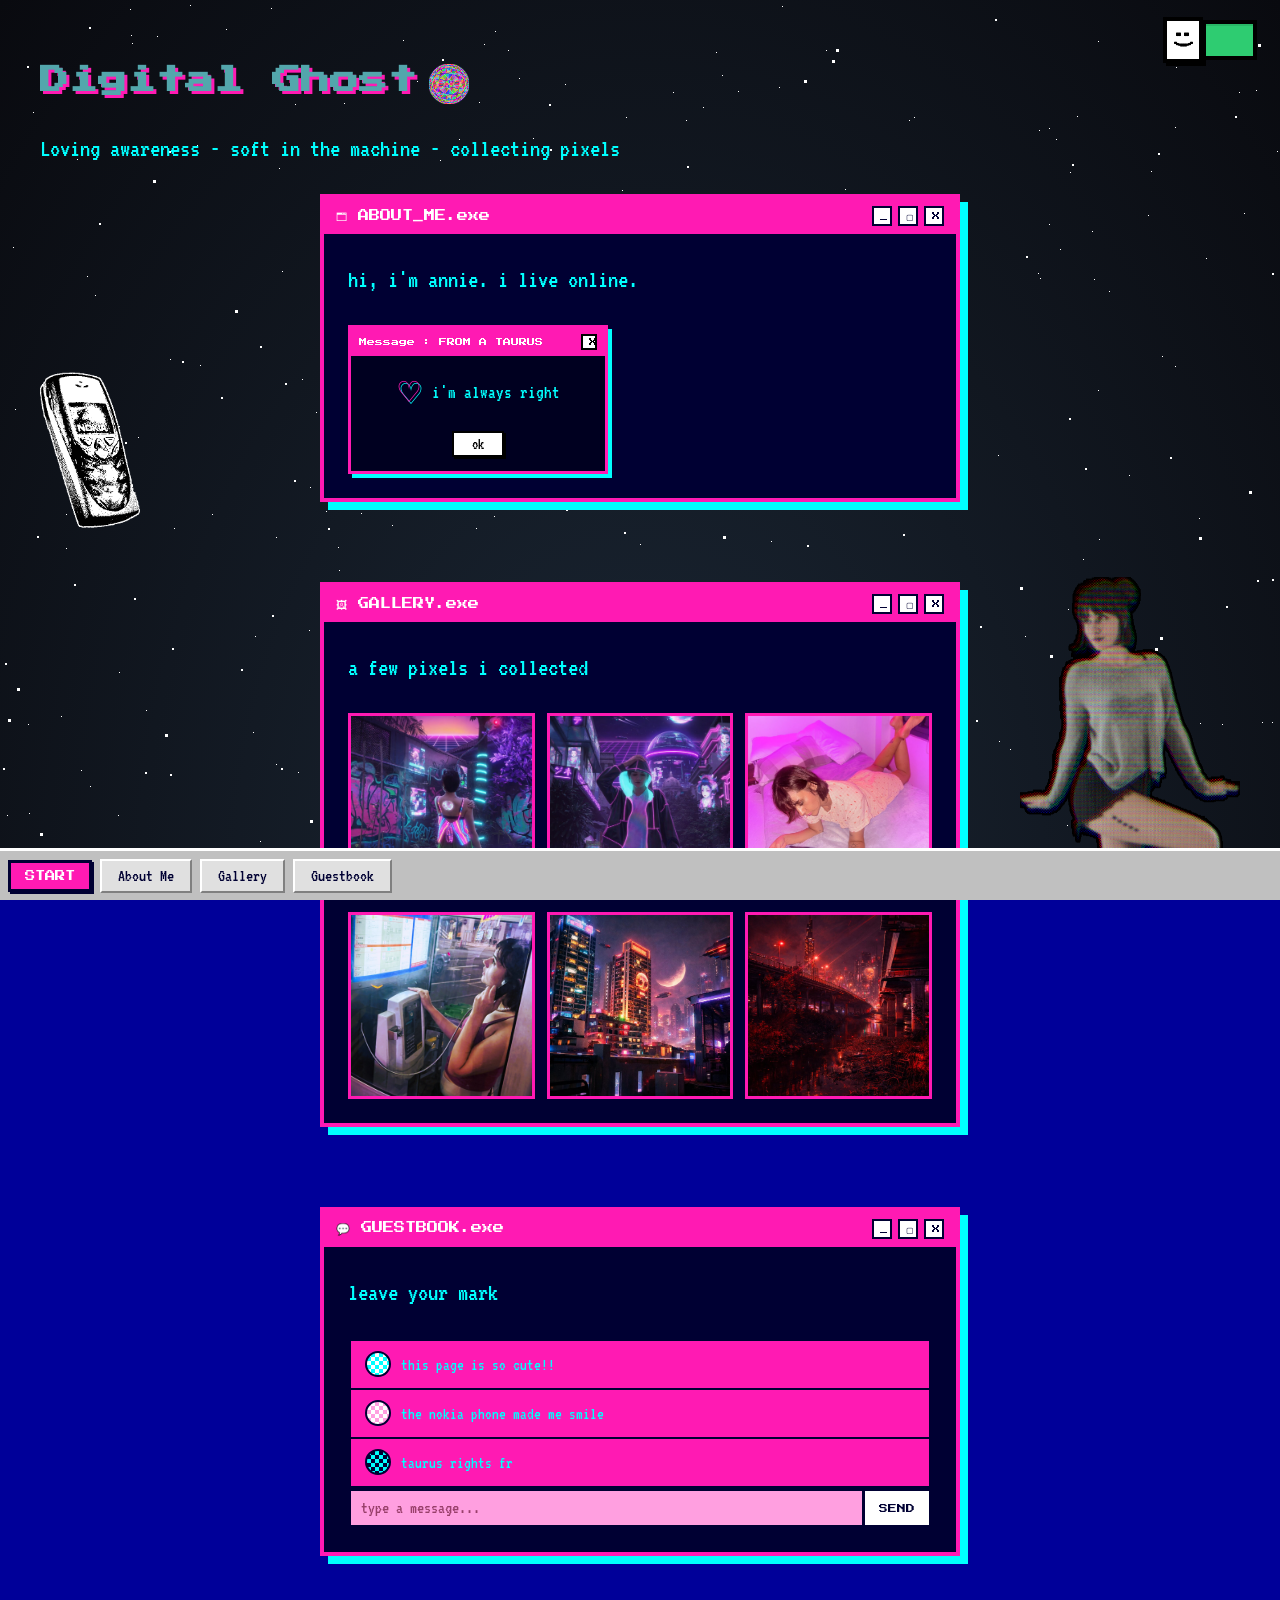
==== index.html @ a65c15a7 "Update index.html" ====
<!DOCTYPE html>
<html lang="en">
<head>
  <meta charset="UTF-8">
  <meta name="viewport" content="width=device-width, initial-scale=1.0">
  <title>Cybernaut Annie</title>

<!----y2k fonts---->
<link rel="preconnect" href="https://fonts.googleapis.com">
<link rel="preconnect" href="https://fonts.gstatic.com" crossorigin>
<link href="https://fonts.googleapis.com/css2?family=Press+Start+2P&family=VT323&display=swap" rel="stylesheet">

<link rel="stylesheet" href="style.css">
<link rel="stylesheet" href="orb.css">
<link rel="stylesheet" href="stars-bg.css">
</head>
<body>
  <!---animated starfield background--->
  <div class="stars-bg">
    <div id="stars"></div>
    <div id="stars2"></div>
    <div id="stars3"></div>
    <div></div>
  </div>
  <!---happy or sad button--->
  <div class="corner-container">
    <label class="main-toggle">
      <input class="main-checkbox" type="checkbox" />
      <div class="main-track"></div>
      <div class="main-knob"></div>
    </label>
  </div>

  <h1>Digital Ghost<span class="orb-inline" id="rainbow-orb"></span></h1>
  <p>Loving awareness - soft in the machine - collecting pixels</p>

  <!---nokia spin--->
  <div class="nokia-stage">
    <img src="nokia.png" alt="Nokia phone" class="nokia-spin">
  </div>

  <!---About Me window--->
  <div class="os-window" id="about">
    <div class="os-titlebar">
      <span class="os-titlebar-label">🗔 ABOUT_ME.exe</span>
      <div class="os-controls">
        <button>_</button>
        <button>▢</button>
        <button>X</button>
      </div>
    </div>
    <div class="os-body">
      <p>hi, i'm annie. i live online.</p>

      <div class="zodiac-box" id="zodiacBox">
        <div class="zodiac-titlebar">
          <span>Message : FROM A TAURUS</span>
          <button class="zodiac-close" onclick="document.getElementById('zodiacBox').style.display='none'">X</button>
        </div>
        <div class="zodiac-body">
          <div class="zodiac-heart">&#9825;</div>
          <p class="zodiac-message">i'm always right</p>
        </div>
        <div class="zodiac-footer">
          <button class="zodiac-ok" onclick="document.getElementById('zodiacBox').style.display='none'">ok</button>
        </div>
      </div>
    </div>
  </div>

  <!---Gallery window--->
  <div class="os-window" id="gallery">
    <div class="os-titlebar">
      <span class="os-titlebar-label">🖼 GALLERY.exe</span>
      <div class="os-controls">
        <button>_</button>
        <button>▢</button>
        <button>X</button>
      </div>
    </div>
    <div class="os-body">
      <p>a few pixels i collected</p>
      <div class="gallery-grid">
        <div class="gallery-tile"><img src="cyberpunk-garden.jpg" alt="Cyberpunk garden"></div>
        <div class="gallery-tile"><img src="cyberpunk-street.jpg" alt="Cyberpunk street"></div>
        <div class="gallery-tile"><img src="leisure.jpg" alt="Leisure"></div>
        <div class="gallery-tile"><img src="where-are-you.jpg" alt="Where are you"></div>
        <div class="gallery-tile"><img src="cyber-city.jpg" alt="Cyberpunk City"></div>
        <div class="gallery-tile"><img src="cyber-bridge.jpg" alt="Cyberpunk Bridge"></div>
      </div>
    </div>
  </div>

  <!---Guestbook window--->
  <div class="os-window" id="guestbook">
    <div class="os-titlebar">
      <span class="os-titlebar-label">💬 GUESTBOOK.exe</span>
      <div class="os-controls">
        <button>_</button>
        <button>▢</button>
        <button>X</button>
      </div>
    </div>
    <div class="os-body">
      <p>leave your mark</p>
      <div class="guestbook-inner">
        <div class="guestbook-entry">
          <div class="guestbook-avatar avatar-a"></div>
          <p class="guestbook-entry-text">this page is so cute!!</p>
        </div>
        <div class="guestbook-entry">
          <div class="guestbook-avatar avatar-b"></div>
          <p class="guestbook-entry-text">the nokia phone made me smile</p>
        </div>
        <div class="guestbook-entry">
          <div class="guestbook-avatar avatar-c"></div>
          <p class="guestbook-entry-text">taurus rights fr</p>
        </div>
        <div class="guestbook-inputrow">
          <input type="text" class="guestbook-input" placeholder="type a message..." disabled>
          <button class="guestbook-send" disabled>SEND</button>
        </div>
      </div>
    </div>
  </div>

  <!-- Fairy dust cursor trail -->
  <script>
    (function () {
      var sparkleColors = ['#ff1ab3', '#ff6fd8', '#00ffff', '#ffffff'];
      var lastSpawn = 0;
      var throttleMs = 40;

      function spawnSparkle(x, y) {
        var sparkle = document.createElement('div');
        sparkle.className = 'fairy-sparkle';

        var size = Math.random() * 8 + 5;
        sparkle.style.width = size + 'px';
        sparkle.style.height = size + 'px';
        sparkle.style.left = (x + (Math.random() * 12 - 6)) + 'px';
        sparkle.style.top = (y + (Math.random() * 12 - 6)) + 'px';
        sparkle.style.background = sparkleColors[Math.floor(Math.random() * sparkleColors.length)];
        sparkle.style.setProperty('--drift', (Math.random() * 24 - 12) + 'px');

        document.body.appendChild(sparkle);

        window.setTimeout(function () {
          sparkle.remove();
        }, 750);
      }

      document.addEventListener('mousemove', function (e) {
        var now = Date.now();
        if (now - lastSpawn < throttleMs) return;
        lastSpawn = now;
        spawnSparkle(e.clientX, e.clientY);
      });
    })();
  </script>

  <!---me follow scroll--->
  <img src="PixiePose.png" alt="Self portrait" class="self-portrait">

  <!---taskbar navigation--->
  <div class="taskbar">
    <button class="start-button" onclick="document.getElementById('about').scrollIntoView({behavior:'smooth'})">START</button>
    <button class="taskbar-tab" onclick="document.getElementById('about').scrollIntoView({behavior:'smooth'})">About Me</button>
    <button class="taskbar-tab" onclick="document.getElementById('gallery').scrollIntoView({behavior:'smooth'})">Gallery</button>
    <button class="taskbar-tab" onclick="document.getElementById('guestbook').scrollIntoView({behavior:'smooth'})">Guestbook</button>
  </div>
<script src="orb.js"></script>
<script src="stars-bg.js"></script>
</body>
</html>
---- style.css ----
* {
  box-sizing: border-box;
}

body {
  background-color: #000099;
  color: #e0e0e0;
  font-family: 'VT323', monospace;
  margin: 0;
  padding: 40px 40px 120px;
  line-height: 1.5;
  font-size: 1.4rem;
}

h1 {
  font-family: 'Press Start 2P', cursive;
  color: #53a6ac;
  font-size: 1.8rem;
  margin-bottom: 20px;
  text-shadow: 3px 3px 0 #ff1ab3;
}

p {
  color: #00ffff;
  font-size: 1.6rem;
  max-width: 600px;
}

/* happy or sad switch */

.corner-container {
  position: fixed;
  top: 20px;
  right: 20px;
  z-index: 10;
}

.main-toggle {
  position: relative;
  display: block;
  width: 90px;
  height: 40px;
  cursor: pointer;
  user-select: none;
  -webkit-tap-highlight-color: transparent;
  margin-bottom: 3px;
  margin-right: 3px;
}

.main-checkbox {
  display: none;
}

.main-track {
  position: absolute;
  top: 0;
  left: 0;
  width: 100%;
  height: 100%;
  background-color: #2ecc71;
  border: 4px solid #000000;
  box-sizing: border-box;
  box-shadow: inset 2px 2px 0 rgba(0, 0, 0, 0.1);
  transition: background-color 0.3s ease;
}

.main-knob {
  position: absolute;
  top: 50%;
  left: 0;
  transform: translate(-4px, -50%);

  width: 40px;
  height: 46px;

  background: white;
  border: 4px solid #000000;

  box-shadow: 3px 3px 0 #000000;

  display: flex;
  align-items: center;
  justify-content: center;
  z-index: 2;

  transition: transform 0.3s cubic-bezier(0.7, -0.4, 0.4, 1.4);
}

.main-toggle:active .main-knob {
  box-shadow: 1px 1px 0 #000000;
  margin-top: 2px;
  margin-left: 2px;
}

.main-knob::after {
  content: ":)";
  font-weight: 900;
  font-size: 24px;
  color: black;
  transform: rotate(90deg);
}

.main-checkbox:checked + .main-track {
  background-color: #e74c3c;
}

.main-checkbox:checked ~ .main-knob {
  transform: translate(50px, -50%);
}

.main-checkbox:checked ~ .main-knob::after {
  content: ":(";
}

/* Spinning Nokia phone */

.nokia-stage {
  position: absolute;
  top: 50%;
  left: 40px;
  transform: translateY(-50%);
  perspective: 800px;
  z-index: 5;
}

.nokia-spin {
  width: 100px;
  height: auto;
  display: block;
  transform-style: preserve-3d;
  animation: nokia-wobble 2s ease-in-out infinite;
}

@keyframes nokia-wobble {
  0%   { transform: rotateY(-30deg); }
  50%  { transform: rotateY(30deg); }
  100% { transform: rotateY(-30deg); }
}

/* the PixiePose */
.self-portrait {
  position: fixed;
  bottom: 20px;
  right: 40px;
  width: 220px;
  height: auto;
  z-index: 3;
}

/* Fairy dust cursor + trail */

html, body {
  cursor: url("data:image/svg+xml;utf8,<svg xmlns='http://www.w3.org/2000/svg' width='24' height='24'><g fill='%23ff1ab3'><rect x='10' y='0' width='4' height='4'/><rect x='10' y='20' width='4' height='4'/><rect x='0' y='10' width='4' height='4'/><rect x='20' y='10' width='4' height='4'/><rect x='8' y='8' width='8' height='8'/><rect x='3' y='3' width='2' height='2' fill='%2300ffff'/><rect x='19' y='3' width='2' height='2' fill='%2300ffff'/><rect x='3' y='19' width='2' height='2' fill='%2300ffff'/><rect x='19' y='19' width='2' height='2' fill='%2300ffff'/></g></svg>") 12 12, auto;
}

a, button, label, input {
  cursor: url("data:image/svg+xml;utf8,<svg xmlns='http://www.w3.org/2000/svg' width='24' height='24'><g fill='%2300ffff'><rect x='10' y='0' width='4' height='4'/><rect x='10' y='20' width='4' height='4'/><rect x='0' y='10' width='4' height='4'/><rect x='20' y='10' width='4' height='4'/><rect x='8' y='8' width='8' height='8'/><rect x='3' y='3' width='2' height='2' fill='%23ff1ab3'/><rect x='19' y='3' width='2' height='2' fill='%23ff1ab3'/><rect x='3' y='19' width='2' height='2' fill='%23ff1ab3'/><rect x='19' y='19' width='2' height='2' fill='%23ff1ab3'/></g></svg>") 12 12, pointer;
}

.fairy-sparkle {
  position: fixed;
  pointer-events: none;
  z-index: 9999;
  clip-path: polygon(50% 0%, 61% 35%, 100% 50%, 61% 65%, 50% 100%, 39% 65%, 0% 50%, 39% 35%);
  box-shadow: 0 0 8px currentColor;
  animation: fairy-float 0.75s ease-out forwards;
}

@keyframes fairy-float {
  0% {
    opacity: 1;
    transform: translateY(0) scale(1) rotate(0deg);
  }
  100% {
    opacity: 0;
    transform: translateY(-28px) translateX(var(--drift, 0px)) scale(0.2) rotate(90deg);
  }
}

/* window sections */

.os-window {
  max-width: 640px;
  margin: 0 auto 80px;
  background: #000033;
  border: 4px solid #ff1ab3;
  box-shadow: 8px 8px 0 #00ffff;
  position: relative;
  z-index: 6;
}

.os-titlebar {
  background: #ff1ab3;
  display: flex;
  align-items: center;
  justify-content: space-between;
  padding: 8px 12px;
  border-bottom: 3px solid #000033;
}

.os-titlebar-label {
  display: flex;
  align-items: center;
  gap: 8px;
  font-family: 'Press Start 2P', cursive;
  font-size: 0.7rem;
  color: #ffffff;
}

.os-controls {
  display: flex;
  gap: 6px;
}

.os-controls button {
  width: 20px;
  height: 20px;
  background: #ffffff;
  border: 2px solid #000033;
  font-family: 'Press Start 2P', cursive;
  font-size: 0.5rem;
  line-height: 1;
  color: #000033;
}

.os-body {
  padding: 24px;
}

.os-body p {
  color: #00ffff;
  margin-top: 0;
}

/* Gallery grid */

.gallery-grid {
  display: grid;
  grid-template-columns: repeat(3, 1fr);
  gap: 12px;
  margin-top: 16px;
}

.gallery-tile {
  aspect-ratio: 1;
  border: 3px solid #ff1ab3;
  overflow: hidden;
}

.gallery-tile img {
  width: 100%;
  height: 100%;
  object-fit: cover;
  display: block;
}

/* Zodiac box ( embedded inside About Me - clickable) */

.zodiac-box {
  width: 260px;
  background: #000020;
  border: 3px solid #ff1ab3;
  box-shadow: 4px 4px 0 #00ffff;
  margin-top: 18px;
  font-family: 'VT323', monospace;
}

.zodiac-titlebar {
  background: #ff1ab3;
  color: #ffffff;
  font-family: 'Press Start 2P', cursive;
  font-size: 0.5rem;
  padding: 6px 8px;
  display: flex;
  justify-content: space-between;
  align-items: center;
}

.zodiac-close {
  background: #ffffff;
  color: #000000;
  border: 2px solid #000000;
  font-family: 'Press Start 2P', cursive;
  font-size: 0.5rem;
  width: 16px;
  height: 16px;
  line-height: 1;
}

.zodiac-body {
  display: flex;
  align-items: center;
  justify-content: center;
  gap: 10px;
  padding: 16px;
}

.zodiac-heart {
  font-size: 1.8rem;
  color: #ff1ab3;
  text-shadow: 2px 2px 0 #00ffff;
}

.zodiac-message {
  color: #00ffff;
  font-size: 1.2rem;
  margin: 0;
  white-space: nowrap;
}

.zodiac-footer {
  display: flex;
  justify-content: center;
  padding-bottom: 14px;
}

.zodiac-ok {
  background: #ffffff;
  border: 2px solid #000000;
  box-shadow: 2px 2px 0 #000000;
  font-family: 'VT323', monospace;
  font-size: 1rem;
  padding: 3px 18px;
}

.zodiac-ok:active {
  box-shadow: 1px 1px 0 #000000;
  transform: translate(1px, 1px);
}

/* Guestbook (condensed, inside Guestbook window) */

.guestbook-inner {
  background: #ff1ab3;
  border: 3px solid #000033;
}

.guestbook-entry {
  display: flex;
  align-items: flex-start;
  gap: 10px;
  padding: 10px 14px;
  border-bottom: 2px solid #000033;
}

.guestbook-entry:last-child {
  border-bottom: none;
}

.guestbook-avatar {
  width: 26px;
  height: 26px;
  border-radius: 50%;
  border: 2px solid #000033;
  flex-shrink: 0;
}

.avatar-a { background: repeating-conic-gradient(#00ffff 0% 25%, #ffffff 0% 50%); background-size: 8px 8px; }
.avatar-b { background: repeating-conic-gradient(#ffffff 0% 25%, #ff9fe0 0% 50%); background-size: 8px 8px; }
.avatar-c { background: repeating-conic-gradient(#000033 0% 25%, #00ffff 0% 50%); background-size: 8px 8px; }

.guestbook-entry-text {
  color: #000033;
  font-size: 1.05rem;
  margin: 0;
  padding-top: 2px;
}

.guestbook-inputrow {
  display: flex;
  border-top: 3px solid #000033;
}

.guestbook-input {
  flex: 1;
  background: #ff9fe0;
  border: none;
  color: #000033;
  font-family: 'VT323', monospace;
  font-size: 1.1rem;
  padding: 8px 10px;
}

.guestbook-input::placeholder {
  color: #99406b;
}

.guestbook-send {
  background: #ffffff;
  border: none;
  border-left: 3px solid #000033;
  font-family: 'Press Start 2P', cursive;
  font-size: 0.55rem;
  color: #000033;
  padding: 0 14px;
  cursor: not-allowed;
}

/* Taskbar */

.taskbar {
  position: fixed;
  bottom: 0;
  left: 0;
  width: 100%;
  height: 52px;
  background: #c0c0c0;
  border-top: 3px solid #ffffff;
  display: flex;
  align-items: center;
  padding: 0 8px;
  gap: 8px;
  z-index: 50;
}

.start-button {
  font-family: 'Press Start 2P', cursive;
  font-size: 0.65rem;
  background: #ff1ab3;
  color: #ffffff;
  border: 3px solid #000033;
  box-shadow: 2px 2px 0 #000033;
  padding: 8px 14px;
}

.start-button:active {
  box-shadow: none;
  transform: translate(2px, 2px);
}

.taskbar-tab {
  font-family: 'VT323', monospace;
  font-size: 1.1rem;
  background: #e0e0e0;
  color: #000033;
  border: 2px solid #808080;
  border-top-color: #ffffff;
  border-left-color: #ffffff;
  padding: 6px 16px;
}

.taskbar-tab:active {
  border-color: #808080;
}
---- orb.css ----
/* From Uiverse.io by 20essentials — adapted for inline placement next to h1 text */

.orb-inline {
  position: relative;
  display: inline-block;
  width: 40px;
  height: 40px;
  vertical-align: middle;
  overflow: hidden;
  margin-left: 12px;
}

.orb-inline .container {
  position: absolute;
  top: 0;
  left: 0;
  width: 400px;
  height: 400px;
  transform: scale(0.1);
  transform-origin: top left;
}

.orb-inline .loader {
  top: calc(50% - 200px);
  left: calc(50% - 200px);
  animation: girar 8s linear infinite;
  width: 400px;
  height: 400px;
  position: absolute;
  transform-style: preserve-3d;
  perspective: 10000px;
}

.orb-inline .sphere,
.orb-inline .item {
  width: 400px;
  height: 400px;
  position: absolute;
  top: 0;
  left: 0;
  transform-style: preserve-3d;
  perspective: 10000px;
}

.orb-inline .sphere {
  transform: rotate(calc(var(--rot) * 20deg));
}

.orb-inline .sphere1 { --bg: #f008; }
.orb-inline .sphere2 { --bg: #f0f8; }
.orb-inline .sphere3 { --bg: #ff08; }
.orb-inline .sphere4 { --bg: #0f08; }
.orb-inline .sphere5 { --bg: #0ff8; }
.orb-inline .sphere6 { --bg: #00f8; }
.orb-inline .sphere7 { --bg: #dc1ddf88; }
.orb-inline .sphere8 { --bg: #e5b2ca88; }

.orb-inline .item {
  border-radius: 50%;
  background: var(--bg);
  transform: rotateY(calc(var(--rot-y) * 40deg));
}

@keyframes girar {
  0% { transform: rotateX(0deg) rotateY(0deg); }
  100% { transform: rotateX(360deg) rotateY(360deg); }
}
---- stars-bg.css ----
/* Animated starfield background — adapted from Uiverse.io by amir_6539.
   Star positions are generated by stars-bg.js instead of being hardcoded here. */

.stars-bg {
  position: fixed;
  inset: 0;
  width: 100vw;
  height: 100vh;
  background: radial-gradient(ellipse at bottom, #1b2735 0%, #090a0f 100%);
  overflow: hidden;
  z-index: -1;
}

#stars, #stars2, #stars3 {
  background: transparent;
}

#stars {
  width: 1px;
  height: 1px;
  box-shadow: var(--stars-shadow);
  animation: animStar 50s linear infinite;
}
#stars:after {
  content: " ";
  position: absolute;
  top: 2000px;
  width: 1px;
  height: 1px;
  background: transparent;
  box-shadow: var(--stars-shadow);
}

#stars2 {
  width: 2px;
  height: 2px;
  box-shadow: var(--stars2-shadow);
  animation: animStar 100s linear infinite;
}
#stars2:after {
  content: " ";
  position: absolute;
  top: 2000px;
  width: 2px;
  height: 2px;
  background: transparent;
  box-shadow: var(--stars2-shadow);
}

#stars3 {
  width: 3px;
  height: 3px;
  box-shadow: var(--stars3-shadow);
  animation: animStar 150s linear infinite;
}
#stars3:after {
  content: " ";
  position: absolute;
  top: 2000px;
  width: 3px;
  height: 3px;
  background: transparent;
  box-shadow: var(--stars3-shadow);
}

@keyframes animStar {
  from { transform: translateY(0px); }
  to { transform: translateY(-2000px); }
}
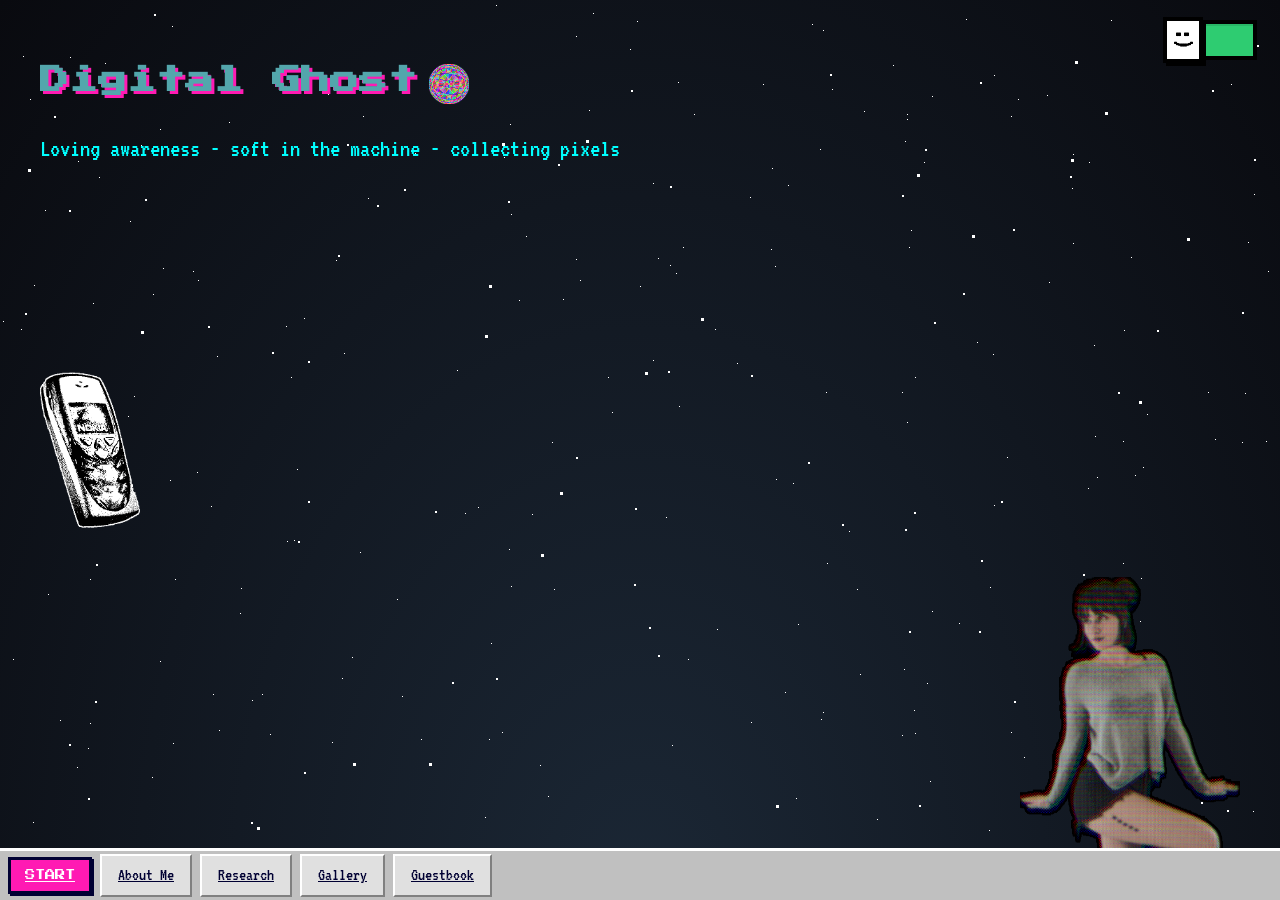
==== commit 1e59ed3d: "Update index.html" ====
--- a/index.html
+++ b/index.html
@@ -39,91 +39,6 @@
     <img src="nokia.png" alt="Nokia phone" class="nokia-spin">
   </div>
 
-  <!---About Me window--->
-  <div class="os-window" id="about">
-    <div class="os-titlebar">
-      <span class="os-titlebar-label">🗔 ABOUT_ME.exe</span>
-      <div class="os-controls">
-        <button>_</button>
-        <button>▢</button>
-        <button>X</button>
-      </div>
-    </div>
-    <div class="os-body">
-      <p>hi, i'm annie. i live online.</p>
-
-      <div class="zodiac-box" id="zodiacBox">
-        <div class="zodiac-titlebar">
-          <span>Message : FROM A TAURUS</span>
-          <button class="zodiac-close" onclick="document.getElementById('zodiacBox').style.display='none'">X</button>
-        </div>
-        <div class="zodiac-body">
-          <div class="zodiac-heart">&#9825;</div>
-          <p class="zodiac-message">i'm always right</p>
-        </div>
-        <div class="zodiac-footer">
-          <button class="zodiac-ok" onclick="document.getElementById('zodiacBox').style.display='none'">ok</button>
-        </div>
-      </div>
-    </div>
-  </div>
-
-  <!---Gallery window--->
-  <div class="os-window" id="gallery">
-    <div class="os-titlebar">
-      <span class="os-titlebar-label">🖼 GALLERY.exe</span>
-      <div class="os-controls">
-        <button>_</button>
-        <button>▢</button>
-        <button>X</button>
-      </div>
-    </div>
-    <div class="os-body">
-      <p>a few pixels i collected</p>
-      <div class="gallery-grid">
-        <div class="gallery-tile"><img src="cyberpunk-garden.jpg" alt="Cyberpunk garden"></div>
-        <div class="gallery-tile"><img src="cyberpunk-street.jpg" alt="Cyberpunk street"></div>
-        <div class="gallery-tile"><img src="leisure.jpg" alt="Leisure"></div>
-        <div class="gallery-tile"><img src="where-are-you.jpg" alt="Where are you"></div>
-        <div class="gallery-tile"><img src="cyber-city.jpg" alt="Cyberpunk City"></div>
-        <div class="gallery-tile"><img src="cyber-bridge.jpg" alt="Cyberpunk Bridge"></div>
-      </div>
-    </div>
-  </div>
-
-  <!---Guestbook window--->
-  <div class="os-window" id="guestbook">
-    <div class="os-titlebar">
-      <span class="os-titlebar-label">💬 GUESTBOOK.exe</span>
-      <div class="os-controls">
-        <button>_</button>
-        <button>▢</button>
-        <button>X</button>
-      </div>
-    </div>
-    <div class="os-body">
-      <p>leave your mark</p>
-      <div class="guestbook-inner">
-        <div class="guestbook-entry">
-          <div class="guestbook-avatar avatar-a"></div>
-          <p class="guestbook-entry-text">this page is so cute!!</p>
-        </div>
-        <div class="guestbook-entry">
-          <div class="guestbook-avatar avatar-b"></div>
-          <p class="guestbook-entry-text">the nokia phone made me smile</p>
-        </div>
-        <div class="guestbook-entry">
-          <div class="guestbook-avatar avatar-c"></div>
-          <p class="guestbook-entry-text">taurus rights fr</p>
-        </div>
-        <div class="guestbook-inputrow">
-          <input type="text" class="guestbook-input" placeholder="type a message..." disabled>
-          <button class="guestbook-send" disabled>SEND</button>
-        </div>
-      </div>
-    </div>
-  </div>
-
   <!-- Fairy dust cursor trail -->
   <script>
     (function () {
@@ -163,12 +78,14 @@
   <img src="PixiePose.png" alt="Self portrait" class="self-portrait">
 
   <!---taskbar navigation--->
-  <div class="taskbar">
-    <button class="start-button" onclick="document.getElementById('about').scrollIntoView({behavior:'smooth'})">START</button>
-    <button class="taskbar-tab" onclick="document.getElementById('about').scrollIntoView({behavior:'smooth'})">About Me</button>
-    <button class="taskbar-tab" onclick="document.getElementById('gallery').scrollIntoView({behavior:'smooth'})">Gallery</button>
-    <button class="taskbar-tab" onclick="document.getElementById('guestbook').scrollIntoView({behavior:'smooth'})">Guestbook</button>
+    <div class="taskbar">
+    <a class="start-button" href="index.html">START</a>
+    <a class="taskbar-tab" href="about.html">About Me</a>
+    <a class="taskbar-tab" href="research.html">Research</a>
+    <a class="taskbar-tab" href="gallery.html">Gallery</a>
+    <a class="taskbar-tab" href="guestbook.html">Guestbook</a>
   </div>
+  
 <script src="orb.js"></script>
 <script src="stars-bg.js"></script>
 </body>
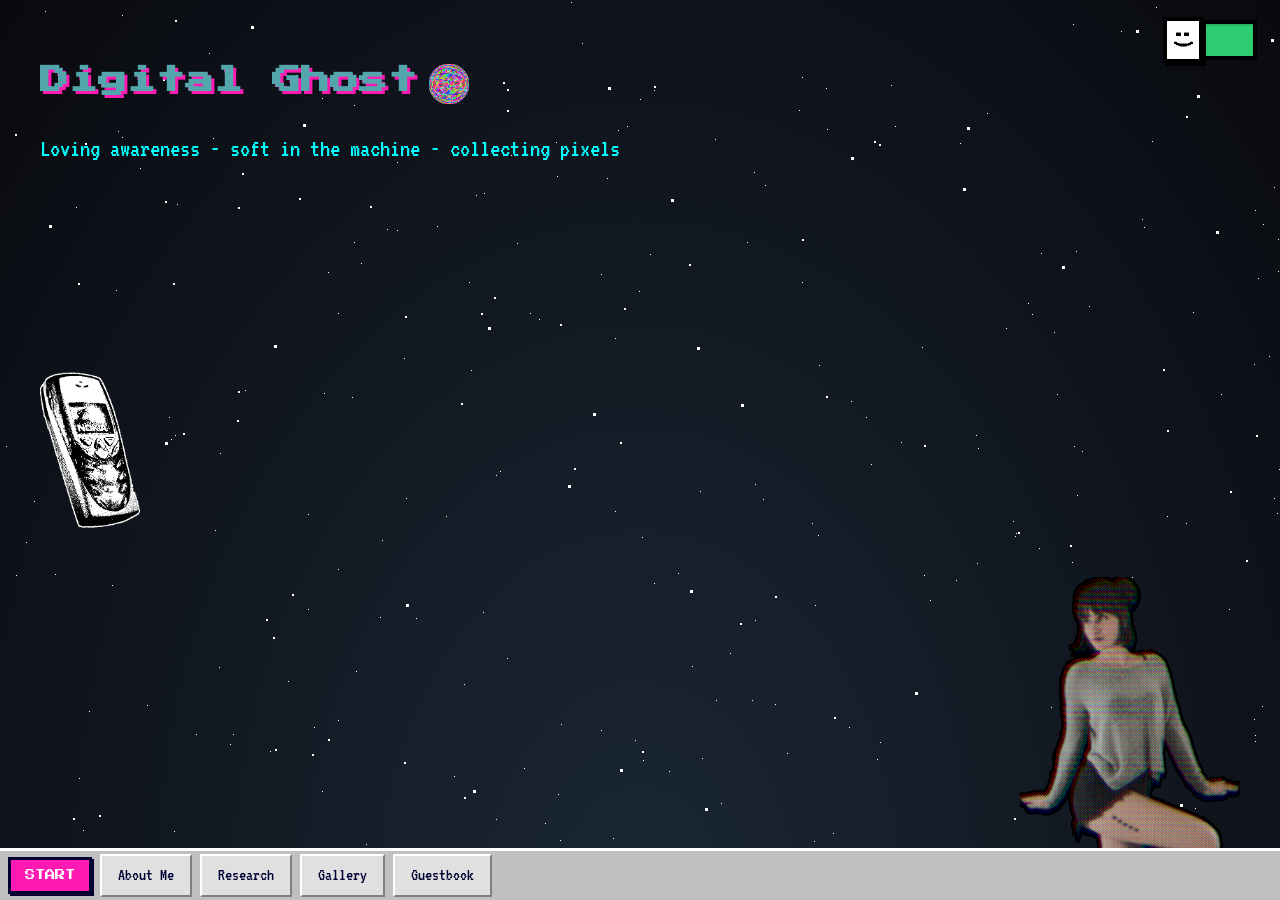
==== commit e654ddde: "Update index.html" ====
--- a/index.html
+++ b/index.html
@@ -13,6 +13,7 @@
 <link rel="stylesheet" href="style.css">
 <link rel="stylesheet" href="orb.css">
 <link rel="stylesheet" href="stars-bg.css">
+  <link rel="icon" type="image/png" href="cybernaut.png">
 </head>
 <body>
   <!---animated starfield background--->
--- a/style.css
+++ b/style.css
@@ -414,6 +414,8 @@
 }
 
 .start-button {
+  display: inline-block;
+  text-decoration: none;
   font-family: 'Press Start 2P', cursive;
   font-size: 0.65rem;
   background: #ff1ab3;
@@ -429,6 +431,8 @@
 }
 
 .taskbar-tab {
+  display: inline-block;
+  text-decoration: none;
   font-family: 'VT323', monospace;
   font-size: 1.1rem;
   background: #e0e0e0;
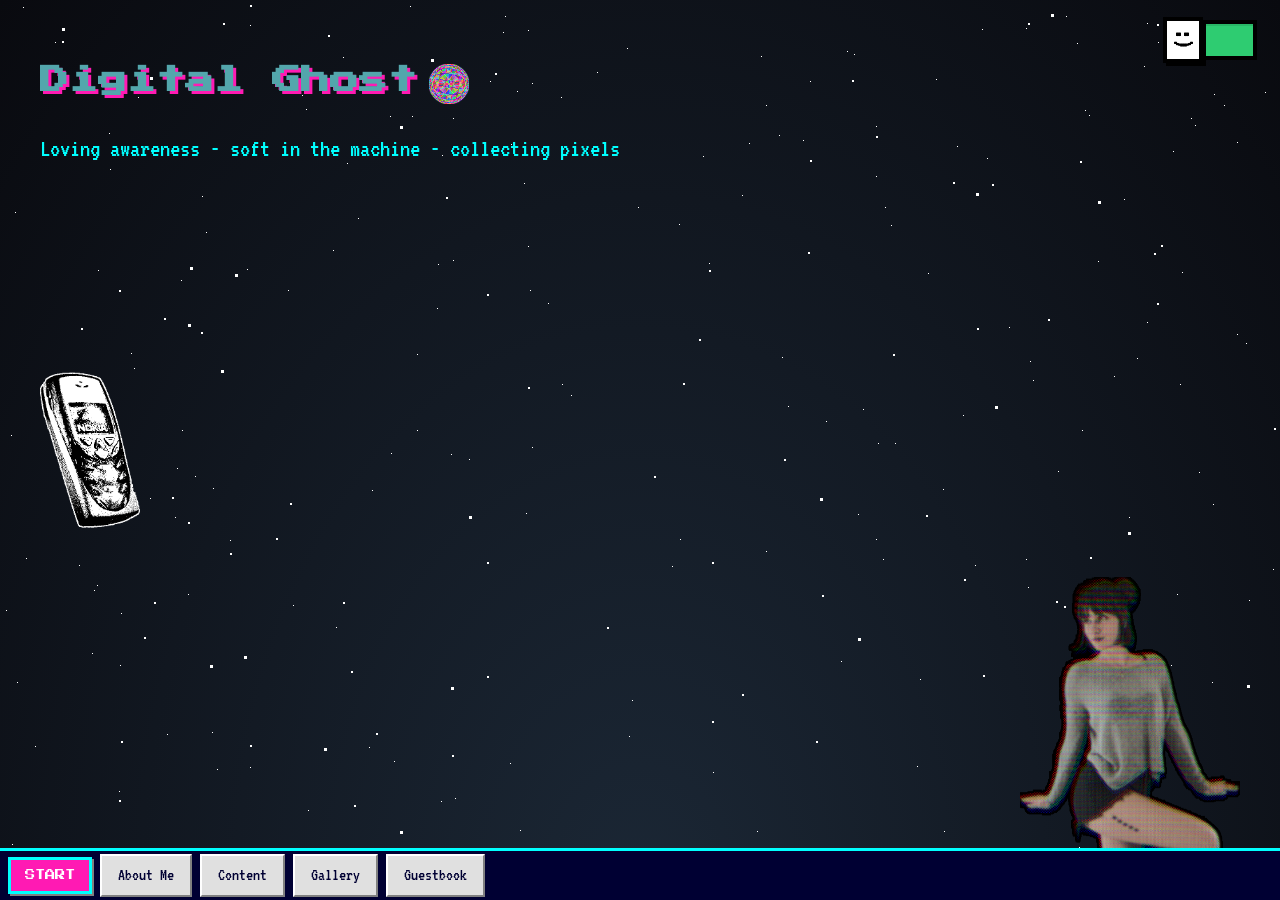
==== commit 91ea9380: "Update index.html" ====
--- a/index.html
+++ b/index.html
@@ -82,7 +82,7 @@
     <div class="taskbar">
     <a class="start-button" href="index.html">START</a>
     <a class="taskbar-tab" href="about.html">About Me</a>
-    <a class="taskbar-tab" href="research.html">Research</a>
+    <a class="taskbar-tab" href="content.html">Content</a>
     <a class="taskbar-tab" href="gallery.html">Gallery</a>
     <a class="taskbar-tab" href="guestbook.html">Guestbook</a>
   </div>
--- a/style.css
+++ b/style.css
@@ -236,13 +236,12 @@
 
 .gallery-grid {
   display: grid;
-  grid-template-columns: repeat(3, 1fr);
-  gap: 12px;
+  grid-template-columns: 1fr;
+  gap: 24px;
   margin-top: 16px;
 }
 
 .gallery-tile {
-  aspect-ratio: 1;
   border: 3px solid #ff1ab3;
   overflow: hidden;
 }
@@ -404,8 +403,8 @@
   left: 0;
   width: 100%;
   height: 52px;
-  background: #c0c0c0;
-  border-top: 3px solid #ffffff;
+  background: #000033;
+  border-top: 3px solid #00ffff;
   display: flex;
   align-items: center;
   padding: 0 8px;
@@ -420,8 +419,8 @@
   font-size: 0.65rem;
   background: #ff1ab3;
   color: #ffffff;
-  border: 3px solid #000033;
-  box-shadow: 2px 2px 0 #000033;
+  border: 3px solid #00ffff;
+  box-shadow: 2px 2px 0 #808080;
   padding: 8px 14px;
 }
 
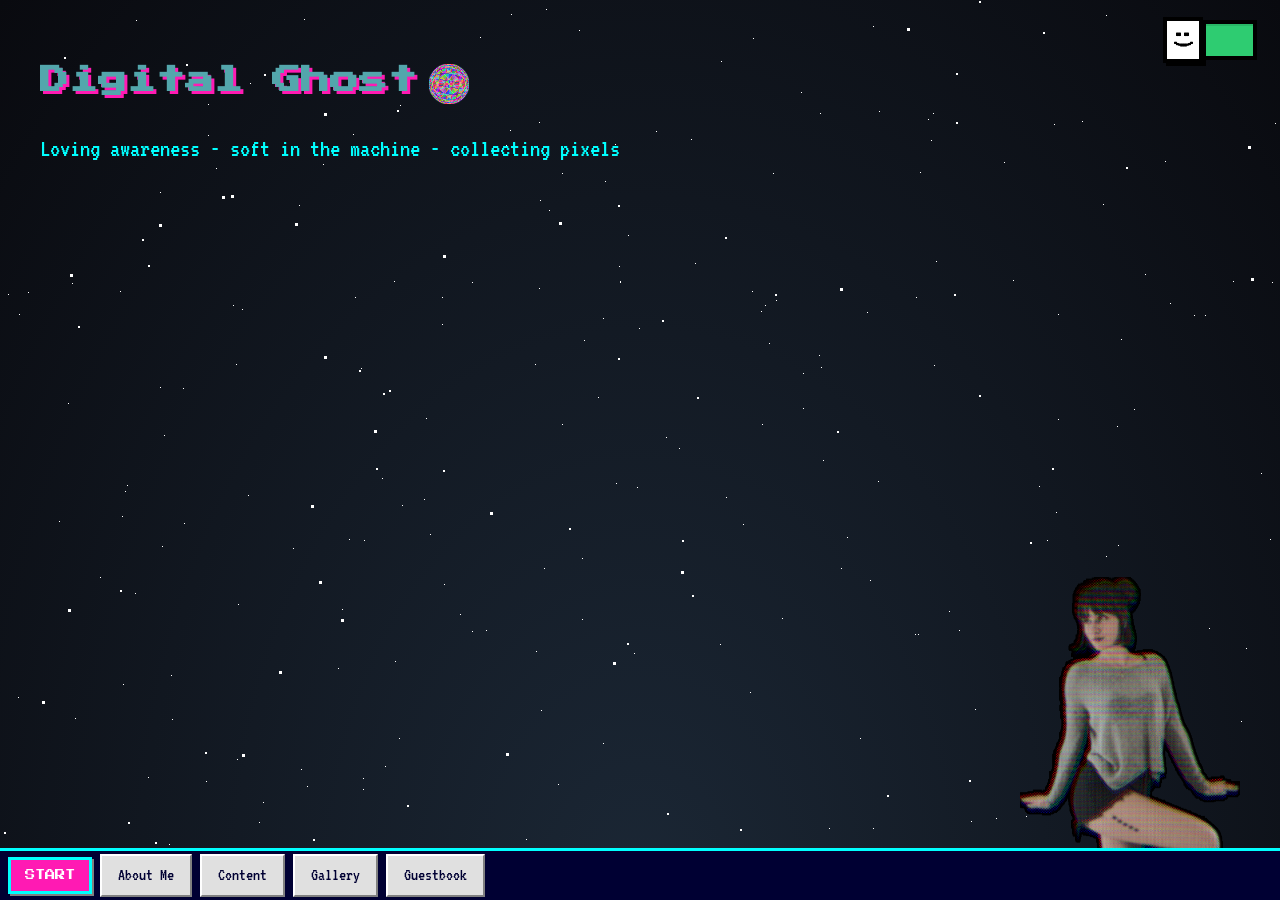
==== commit bf6d2c57: "Update index.html" ====
--- a/index.html
+++ b/index.html
@@ -34,11 +34,6 @@
 
   <h1>Digital Ghost<span class="orb-inline" id="rainbow-orb"></span></h1>
   <p>Loving awareness - soft in the machine - collecting pixels</p>
-
-  <!---nokia spin--->
-  <div class="nokia-stage">
-    <img src="nokia.png" alt="Nokia phone" class="nokia-spin">
-  </div>
 
   <!-- Fairy dust cursor trail -->
   <script>
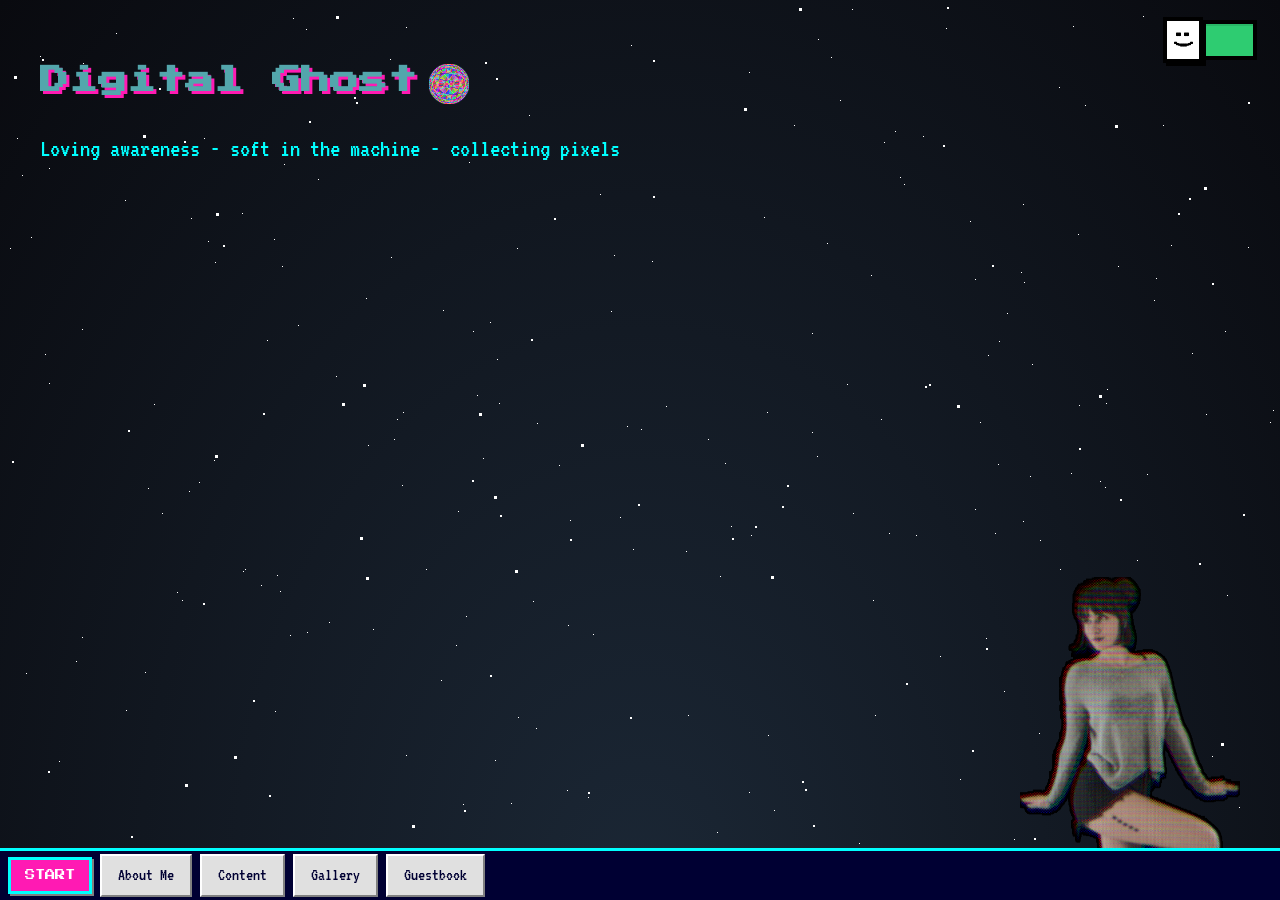
==== commit 573cfb31: "Update index.html" ====
--- a/index.html
+++ b/index.html
@@ -13,6 +13,7 @@
 <link rel="stylesheet" href="style.css">
 <link rel="stylesheet" href="orb.css">
 <link rel="stylesheet" href="stars-bg.css">
+<link rel="stylesheet" href="rain-bg.css">
   <link rel="icon" type="image/png" href="cybernaut.png">
 </head>
 <body>
@@ -84,5 +85,6 @@
   
 <script src="orb.js"></script>
 <script src="stars-bg.js"></script>
+<script src="rain-bg.js"></script>
 </body>
 </html>
--- a/rain-bg.css
+++ b/rain-bg.css
@@ -0,0 +1,11 @@
+/* Pixel rain — appears when the happy/sad toggle is switched to sad.
+   The canvas is created by rain-bg.js. */
+
+.rain-bg {
+  position: fixed;
+  inset: 0;
+  width: 100%;
+  height: 100%;
+  pointer-events: none;
+  z-index: 4;
+}
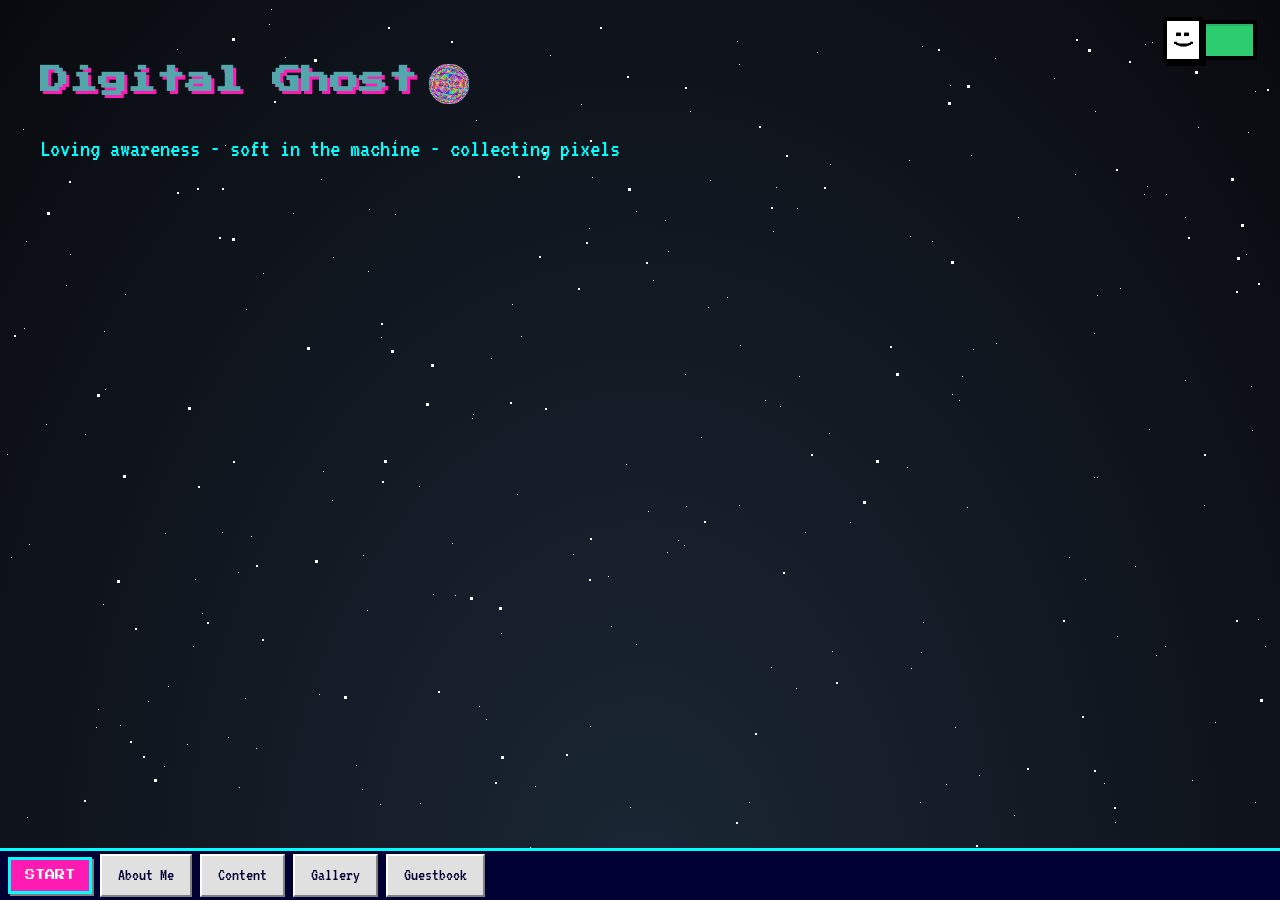
==== commit 461a72ac: "Update index.html" ====
--- a/index.html
+++ b/index.html
@@ -71,9 +71,6 @@
     })();
   </script>
 
-  <!---me follow scroll--->
-  <img src="PixiePose.png" alt="Self portrait" class="self-portrait">
-
   <!---taskbar navigation--->
     <div class="taskbar">
     <a class="start-button" href="index.html">START</a>
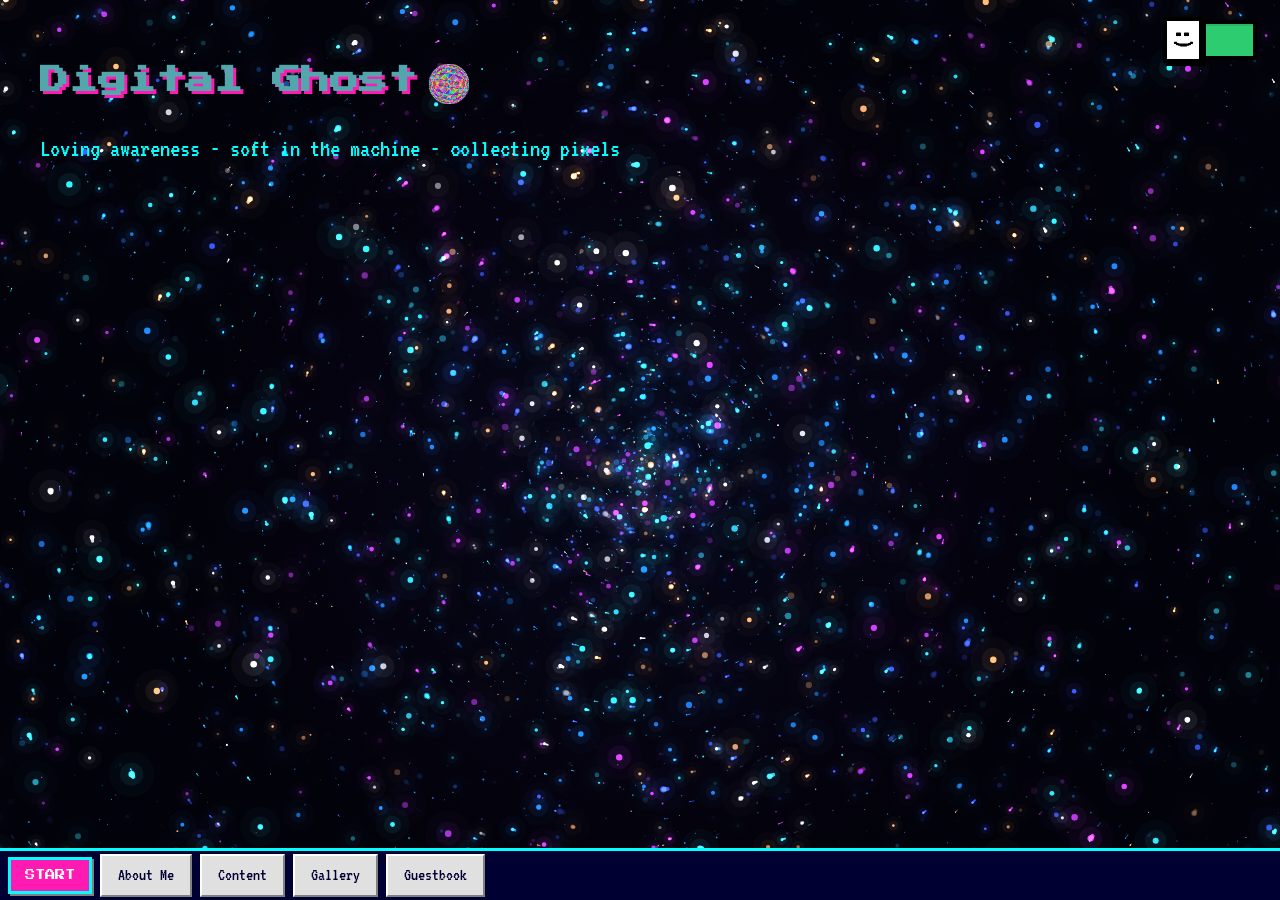
==== commit 3bc04727: "Add files via upload" ====
--- a/index.html
+++ b/index.html
@@ -12,18 +12,14 @@
 
 <link rel="stylesheet" href="style.css">
 <link rel="stylesheet" href="orb.css">
-<link rel="stylesheet" href="stars-bg.css">
-<link rel="stylesheet" href="rain-bg.css">
+<link rel="stylesheet" href="toggle-bg.css">
   <link rel="icon" type="image/png" href="cybernaut.png">
 </head>
 <body>
-  <!---animated starfield background--->
-  <div class="stars-bg">
-    <div id="stars"></div>
-    <div id="stars2"></div>
-    <div id="stars3"></div>
-    <div></div>
-  </div>
+  <!---happy/sad backgrounds: swirl when :) and raining stars when :( --->
+  <canvas class="bg-canvas" id="bg-swirl"></canvas>
+  <canvas class="bg-canvas is-hidden" id="bg-rain"></canvas>
+
   <!---happy or sad button--->
   <div class="corner-container">
     <label class="main-toggle">
@@ -81,7 +77,6 @@
   </div>
   
 <script src="orb.js"></script>
-<script src="stars-bg.js"></script>
-<script src="rain-bg.js"></script>
+<script src="toggle-bg.js"></script>
 </body>
 </html>
--- a/toggle-bg.css
+++ b/toggle-bg.css
@@ -0,0 +1,17 @@
+/* Happy/sad backgrounds — swirl (happy) and raining stars (sad) */
+
+.bg-canvas {
+  position: fixed;
+  inset: 0;
+  width: 100%;
+  height: 100%;
+  display: block;
+  z-index: -1;            /* sits behind all page content */
+  pointer-events: none;   /* never blocks clicks or the cursor trail */
+  opacity: 1;
+  transition: opacity 0.8s ease;
+}
+
+.bg-canvas.is-hidden {
+  opacity: 0;
+}
